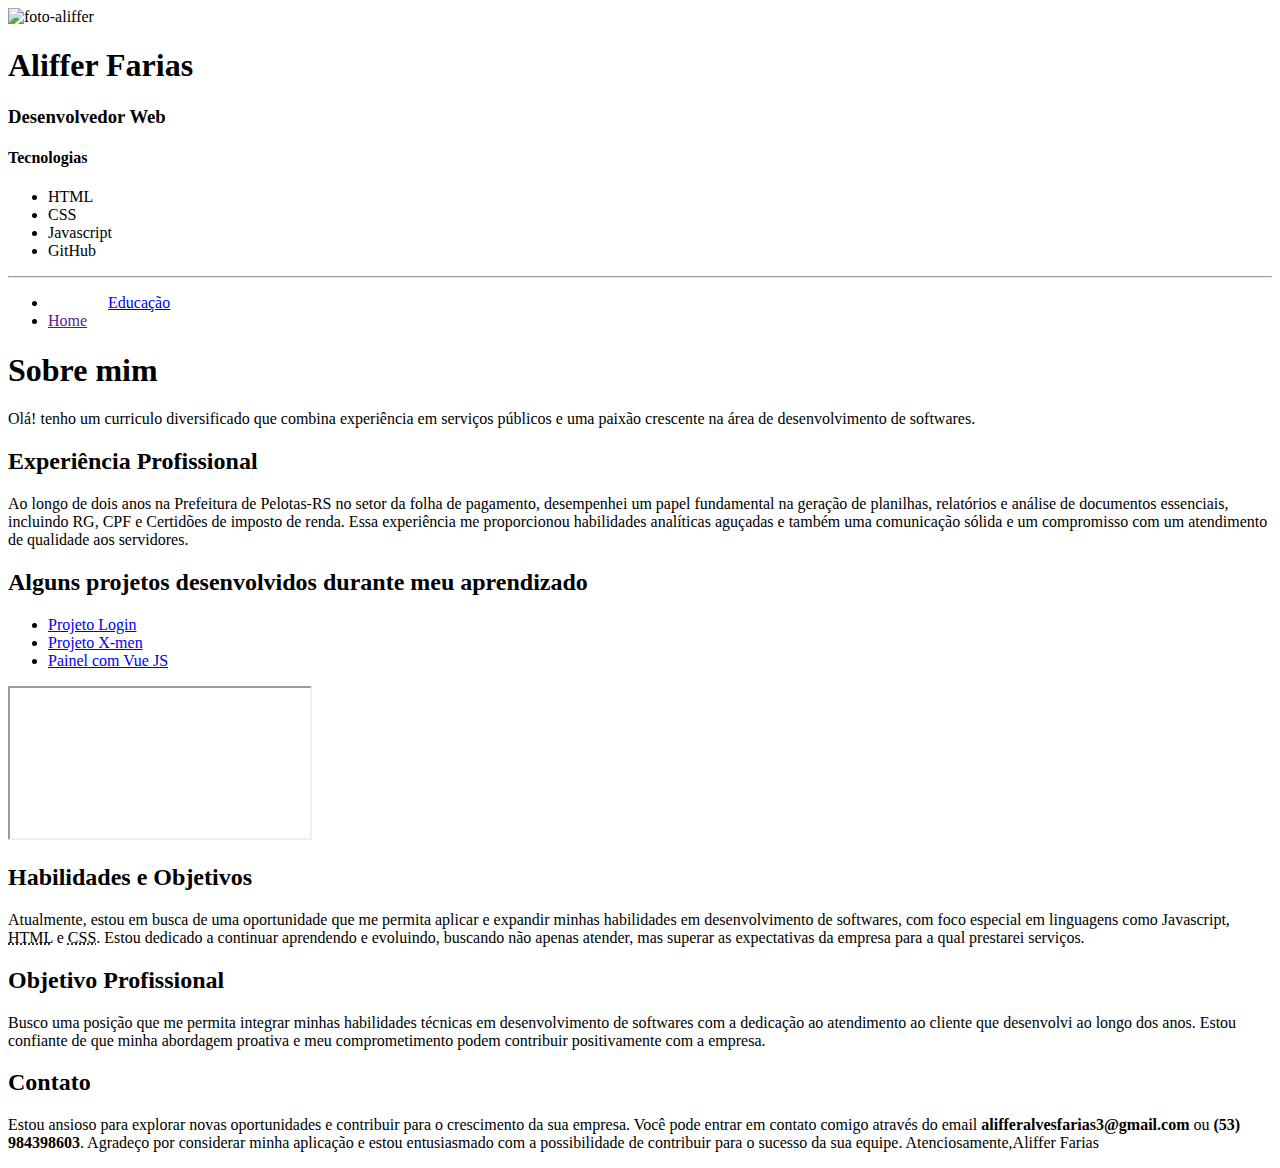
==== index.html @ 3ca8e38d "mudança" ====
<!DOCTYPE html>
<html lang="pt-br">

<head>
    <meta charset="UTF-8">
    <meta http-equiv="X-UA-Compatible" content="IE=edge">
    <meta name="viewport" content="width=device-width, initial-scale=1.0">
    <link rel="stylesheet" href="assets/css/style.css">
    <title>Curriculo Aliffer Farias</title>
</head>

<body>
    <header>
        <div id="foto"><img src="assets/imgs/WhatsApp Image 2023-11-22 at 21.18.06.jpeg" alt="foto-aliffer"></div>
        <h1>Aliffer Farias</h1>
        <div class="texto">
            <h3>Desenvolvedor Web</h3>
            <h4>Tecnologias</h4>
            <ul>
                <li>HTML</li>
                <li>CSS</li>
                <li>Javascript</li>
                <li>GitHub</li>
            </ul>
        </div>
    </header>
    <hr>
    <nav>
        <div>
            <ul class="menuNav">
                <li><a href="index.html" target="_self" style="padding-left: 60px;">Educação</a></li>
                <li><a href="" rel="next" target="_self">Home</a></li>
            </ul>
        </div>
    </nav>
    <main>
        <h1>Sobre mim</h1>
        <p>Olá! tenho um curriculo diversificado que combina experiência em serviços públicos e uma paixão crescente na
            área de desenvolvimento de softwares.</p>
        <h2>Experiência Profissional</h2>
        <p>
            Ao longo de dois anos na Prefeitura de Pelotas-RS no setor da folha de pagamento, desempenhei um papel
            fundamental na geração de planilhas,
            relatórios e análise de documentos essenciais, incluindo RG, CPF e Certidões de imposto de renda. Essa
            experiência me proporcionou habilidades analíticas aguçadas e também uma comunicação sólida e
            um compromisso com um atendimento de qualidade aos servidores.
        </p>
        <h2>Alguns projetos desenvolvidos durante meu aprendizado</h2>
        <ul>
            <li><a href="https://alifferfarias1.github.io/projeto-login/" target="frame" selected>Projeto Login</a></li>
            <li><a href="https://alifferfarias1.github.io/X-men-1/" target="frame">Projeto X-men</a></li>
            <li><a href="https://alifferfarias1.github.io/exemplosjs/src/html/usuarios.html" target="frame">Painel com
                    Vue JS</a></li>
        </ul>


        <iframe src="https://alifferfarias1.github.io/projeto-login/" name="frame" scrolling="no"></iframe>

        <h2>Habilidades e Objetivos</h2>
        <p>
            Atualmente, estou em busca de uma oportunidade que me permita aplicar e expandir minhas habilidades em
            desenvolvimento de softwares, com foco especial em linguagens como Javascript, <abbr title="Hyper Text Markup Language">HTML</abbr> e <abbr title="Cascading Style Sheets">CSS</abbr>. Estou dedicado a
            continuar aprendendo e evoluindo, buscando não apenas atender, mas superar as expectativas da empresa para a
            qual prestarei serviços.
        </p>
        <h2>Objetivo Profissional</h2>
        <p>
            Busco uma posição que me permita integrar minhas habilidades técnicas em desenvolvimento de softwares com a
            dedicação ao atendimento ao cliente que desenvolvi ao longo dos anos. Estou confiante de que minha abordagem
            proativa e meu comprometimento podem contribuir positivamente com a empresa.
        </p>
        <h2>Contato</h2>
        <p>
            Estou ansioso para explorar novas oportunidades e contribuir para o crescimento da sua empresa. Você pode
            entrar em contato comigo através do email <strong>alifferalvesfarias3@gmail.com</strong> ou <strong>(53) 984398603</strong>.

            Agradeço por considerar minha aplicação e estou entusiasmado com a possibilidade de contribuir para o
            sucesso da sua equipe.

            Atenciosamente,Aliffer Farias
           
        </p>

    </main>
    <footer>

    </footer>

</body>

</html>
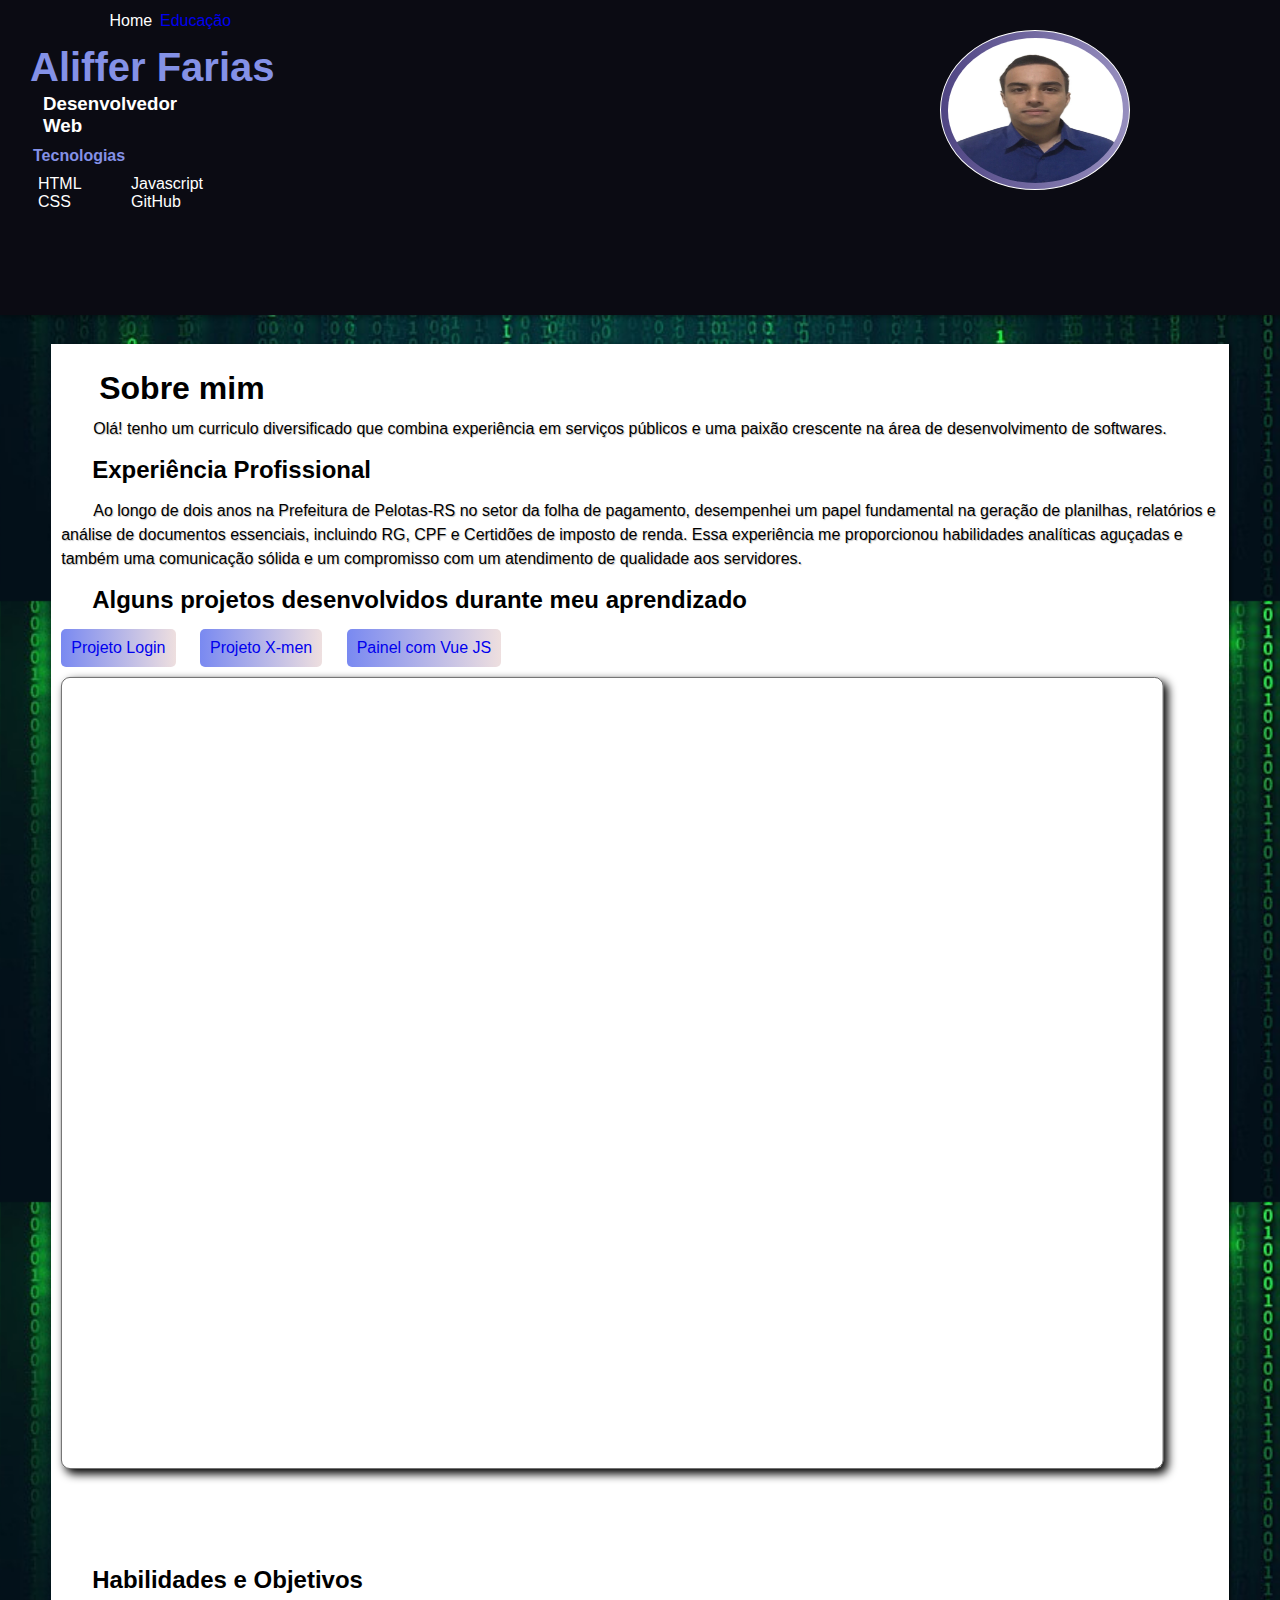
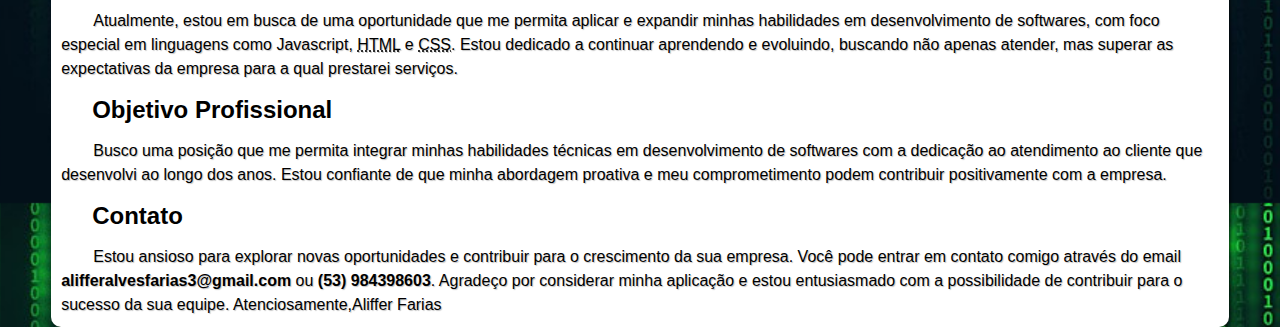
==== commit d966ec09: "pronto" ====
--- a/index.html
+++ b/index.html
@@ -5,13 +5,13 @@
     <meta charset="UTF-8">
     <meta http-equiv="X-UA-Compatible" content="IE=edge">
     <meta name="viewport" content="width=device-width, initial-scale=1.0">
-    <link rel="stylesheet" href="assets/css/style.css">
+    <link rel="stylesheet" href="curriculo/assets/css/style.css">
     <title>Curriculo Aliffer Farias</title>
 </head>
 
 <body>
     <header>
-        <div id="foto"><img src="assets/imgs/WhatsApp Image 2023-11-22 at 21.18.06.jpeg" alt="foto-aliffer"></div>
+        <div id="foto"><img src="curriculo/assets/imgs/WhatsApp Image 2023-11-22 at 21.18.06.jpeg" alt="foto-aliffer"></div>
         <h1>Aliffer Farias</h1>
         <div class="texto">
             <h3>Desenvolvedor Web</h3>
@@ -28,7 +28,7 @@
     <nav>
         <div>
             <ul class="menuNav">
-                <li><a href="index.html" target="_self" style="padding-left: 60px;">Educação</a></li>
+                <li><a href="index.html" target="_self" style="padding-left: 55px;">Educação</a></li>
                 <li><a href="" rel="next" target="_self">Home</a></li>
             </ul>
         </div>
@@ -54,7 +54,7 @@
         </ul>
 
 
-        <iframe src="https://alifferfarias1.github.io/projeto-login/" name="frame" scrolling="no"></iframe>
+        <iframe src="https://alifferfarias1.github.io/projeto-login/" name="frame" scrolling="no" title="projetos"></iframe>
 
         <h2>Habilidades e Objetivos</h2>
         <p>
--- a/curriculo/assets/css/style.css
+++ b/curriculo/assets/css/style.css
@@ -0,0 +1,178 @@
+* {
+    padding: 0;
+    margin: 0;
+    box-sizing: border-box;
+}
+
+body {
+    font-family: Arial, Helvetica, sans-serif;
+    background-image: url(../imgs/pngtree-big-data-drop-digital-analysis-matrix-style-binary-light-effect-technology-image_745940.jpg);
+    background-position: center top;
+    background-size: contain;
+    overflow-x: hidden;
+    
+}
+
+header {
+    padding: 30px;
+    position: absolute;
+    background-color: hsl(240, 27%, 6%);
+    width: 100vw;
+    min-height: 35vh;
+    max-height: 63vh;
+    box-shadow: 1px 2px 5px rgba(0, 0, 0, 0.398);
+    
+}
+
+header h1 {
+    padding-top: 15px;
+    display: inline-block;
+    width: 280px;
+    font-size: 2.5em;
+    color: hsl(232, 67%, 71%);
+    font-family: 'Trebuchet MS', 'Lucida Sans Unicode', 'Lucida Grande', 'Lucida Sans', Arial, sans-serif;
+}
+
+header div#foto {
+    background-image: linear-gradient(to right, rgb(79, 69, 131), #978fbf);
+    margin-right: 120px;
+    width: 190px;
+    height: 160px;
+    float: right;
+    border-radius: 50%;
+    border: 1px solid rgb(255, 255, 255);
+}
+
+header div.texto {
+    width: 170px;
+    display: block;
+    padding: 3px;
+    position: relative;
+    /* top: 10%; */
+    /* left: 10%; */
+}
+
+header h3 {
+    width: 150px;
+    display: inline-block;
+    color: white;
+    padding-left: 10px;
+
+}
+
+
+header img {
+
+    margin-right: 6px;
+    margin-top: 7px;
+    float: right;
+    width: 175px;
+    height: 145px;
+    border-radius: 50%;
+
+}
+header h4{
+    display: inline-block;
+
+    margin: 10px 0px 10px 0px;
+    color: hsl(232, 67%, 71%);
+}
+
+header ul{
+    display: inline-block;
+    columns: 2;
+    list-style: none;
+    color: white;
+}
+header ul > li{
+    padding-left: 5px;
+
+}
+
+.menuNav li{
+    display: inline-block;
+}
+.menuNav a{
+    margin: -4px -4px -4px 105px;
+    position: absolute;
+    text-decoration: none;
+    
+}
+.menuNav a:visited{
+    color: white;
+}
+.menuNav a:hover{
+    color: hsl(232, 67%, 71%);
+    text-decoration: dashed;
+}
+
+main{
+    border-radius: 15px 5px 0px 0px;
+    color: black;
+    background-color: white;
+    width: 92%;
+    margin: auto;
+    box-shadow: 0px 0px 10px rgba(0, 0, 0, 0.445);
+    border-radius: 0px 0px 10px 10px;
+    min-height: 100vh;
+    max-height: none;
+    box-shadow: 2px 1px 3px rgba(0, 0, 0, 0.504);
+}
+
+
+@media screen and (max-width: 650px) {
+ main {
+    margin-top: 55.9vh;
+ }
+}
+
+main h1{
+    margin-top: 36vh;
+    padding-top: 26px;
+    text-indent: 1.5em;
+}
+
+main p{
+    text-indent: 2em;
+    line-height: 1.5em;
+    padding: 10px;
+    text-shadow: 1px 1px 1px rgba(0, 0, 0, 0.245);
+}
+
+main h2{
+    padding: 5px;
+    text-indent: 1.5em;
+}
+
+main ul > li{
+    display: inline-block;
+    padding: 10px;
+    margin: 10px;
+    background-image: linear-gradient(to right, hsl(232, 81%, 71%), rgb(238, 223, 223) );
+    border-radius: 5px;
+
+}
+main ul > li:hover{
+    transform: scale(1.09);
+    color: #6152aa;
+}
+main a{
+    text-decoration: none;
+}
+main a:visited{
+    color: hsl(233, 89%, 4%);
+}
+
+iframe{
+    margin-left: 10px;
+    border-radius: 10px;
+    width: 104%;
+    min-height: 880px;
+    max-height: 1200px;
+    transform: scale(0.9); /* Ajuste o valor conforme necessário */
+    transform-origin: top left;
+    box-shadow: 5px 5px 11px black;
+    border: 1px solid rgba(0, 0, 0, 0.64);
+  
+}
+
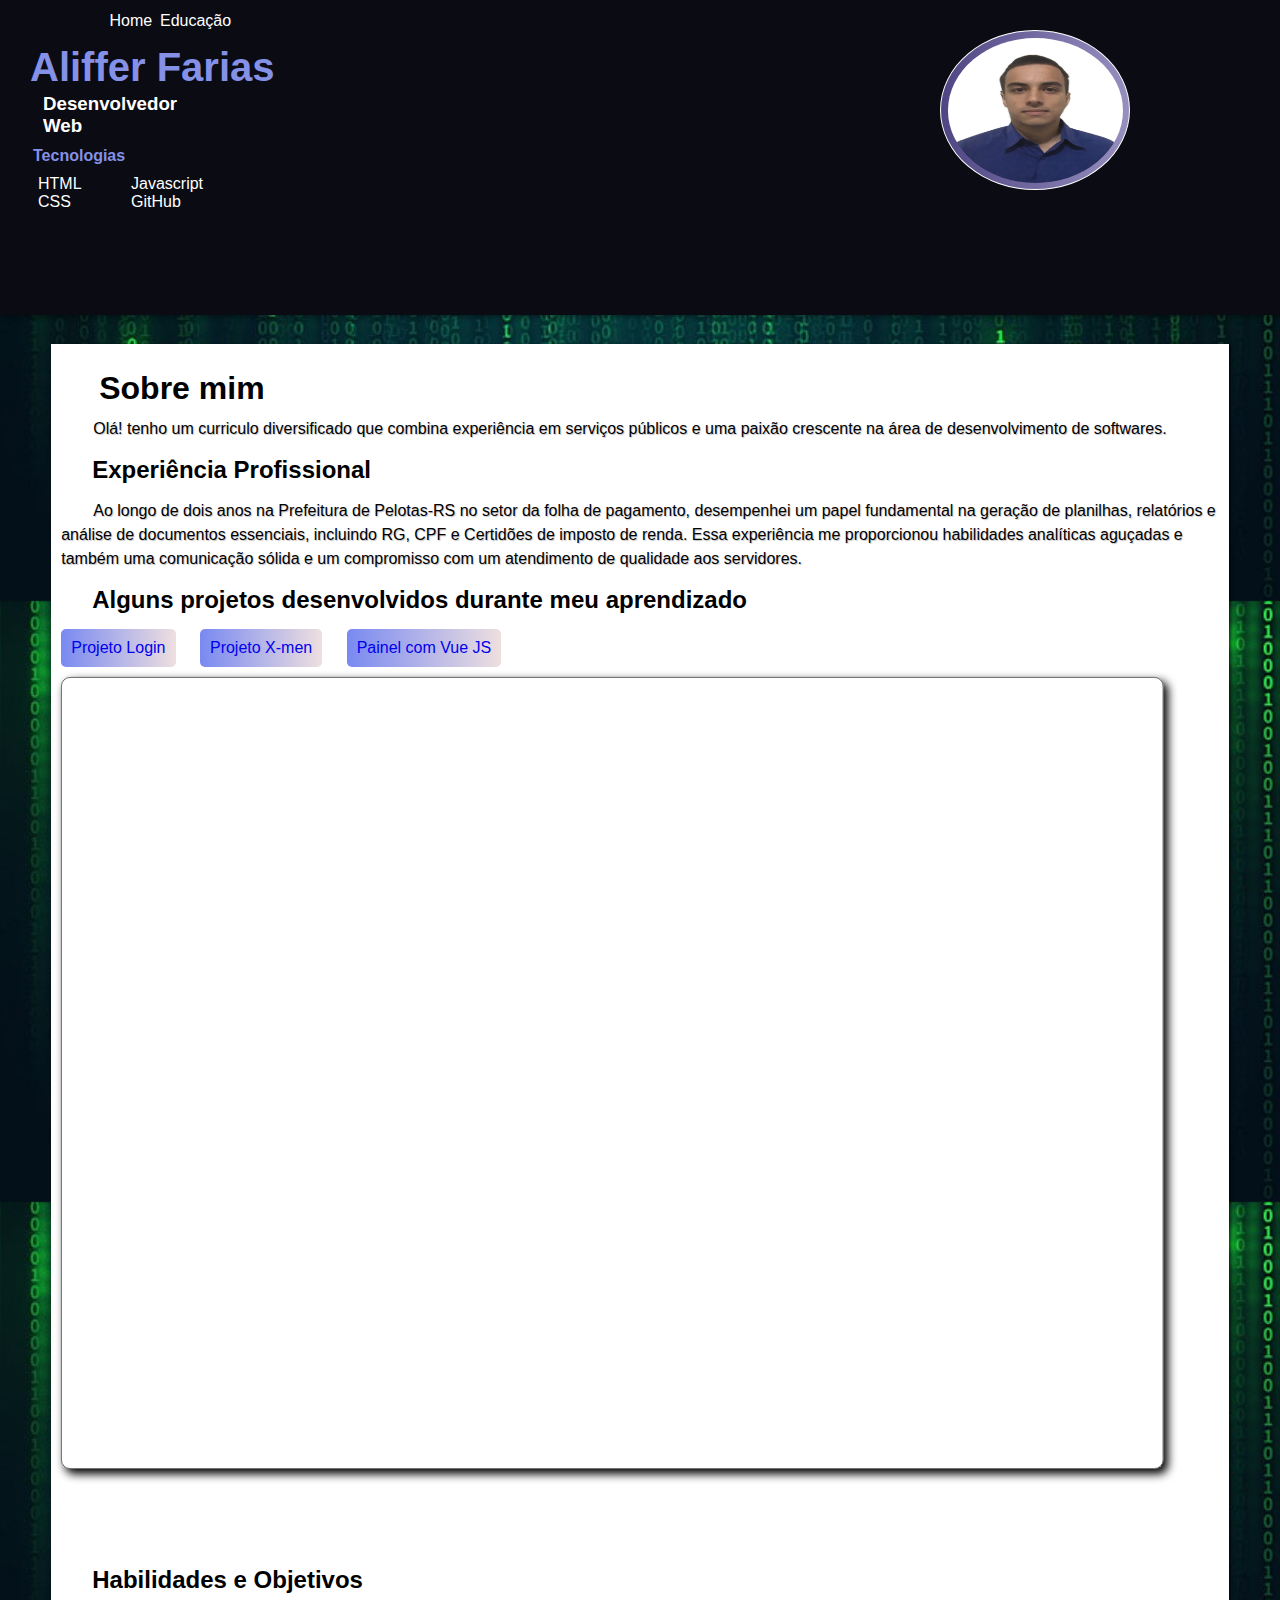
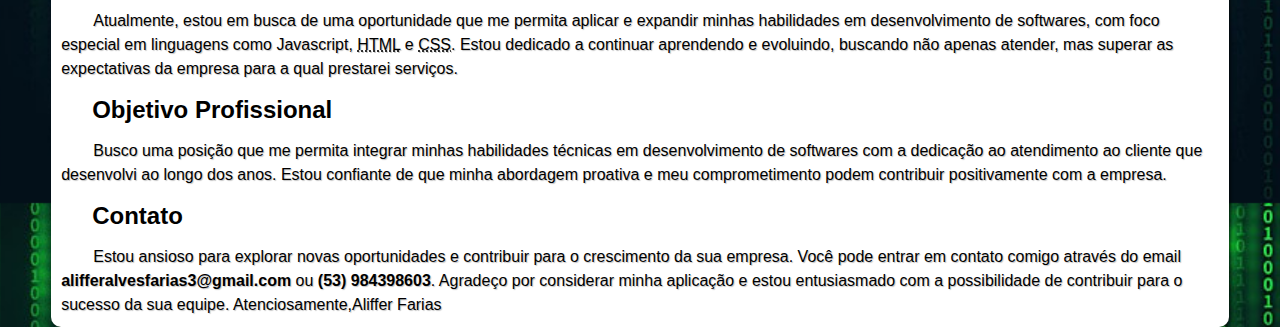
==== commit 40e0a5f4: "agr vai" ====
--- a/index.html
+++ b/index.html
@@ -28,8 +28,8 @@
     <nav>
         <div>
             <ul class="menuNav">
-                <li><a href="index.html" target="_self" style="padding-left: 55px;">Educação</a></li>
-                <li><a href="" rel="next" target="_self">Home</a></li>
+                <li><a href="#" target="_self" style="padding-left: 55px;">Educação</a></li>
+                <li><a href="index.html" rel="next" target="_self">Home</a></li>
             </ul>
         </div>
     </nav>
@@ -55,6 +55,7 @@
 
 
         <iframe src="https://alifferfarias1.github.io/projeto-login/" name="frame" scrolling="no" title="projetos"></iframe>
+        
 
         <h2>Habilidades e Objetivos</h2>
         <p>
--- a/curriculo/assets/css/style.css
+++ b/curriculo/assets/css/style.css
@@ -94,6 +94,7 @@
 }
 .menuNav a{
     margin: -4px -4px -4px 105px;
+    color: white;
     position: absolute;
     text-decoration: none;
     
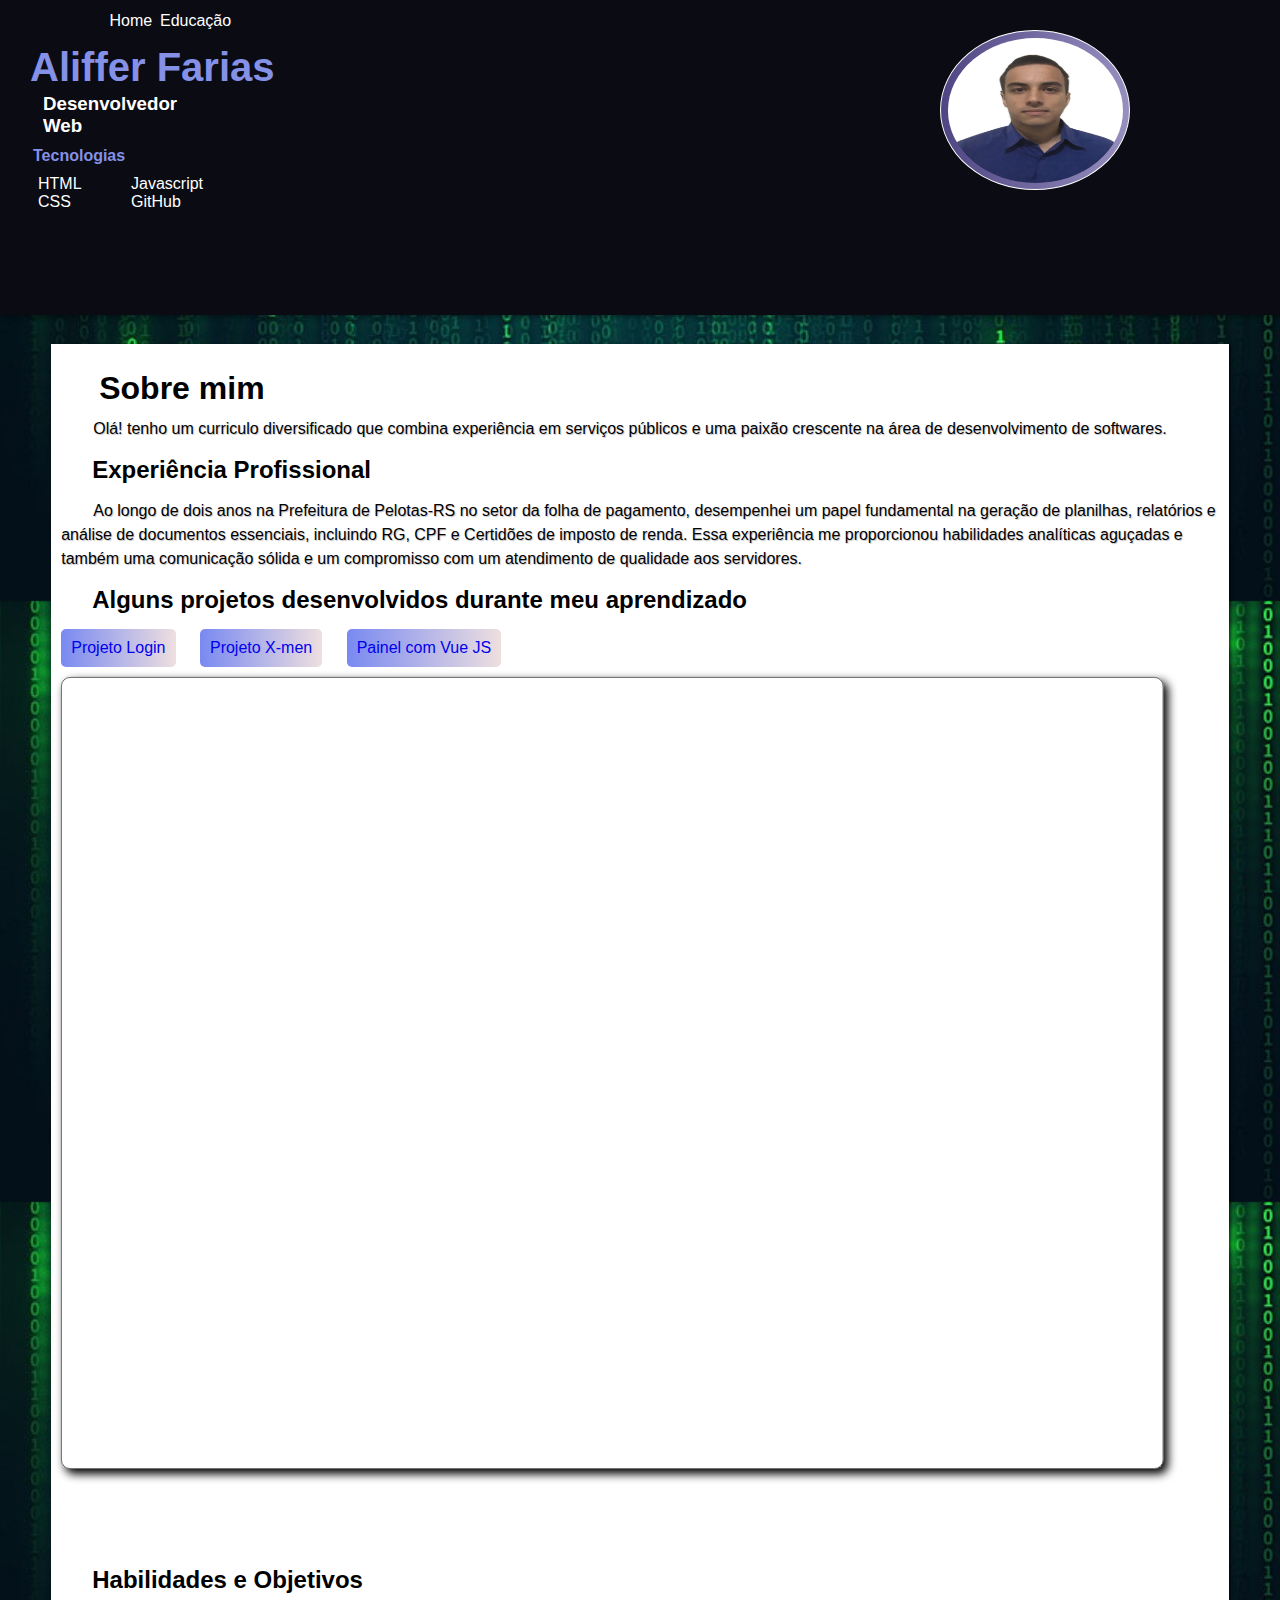
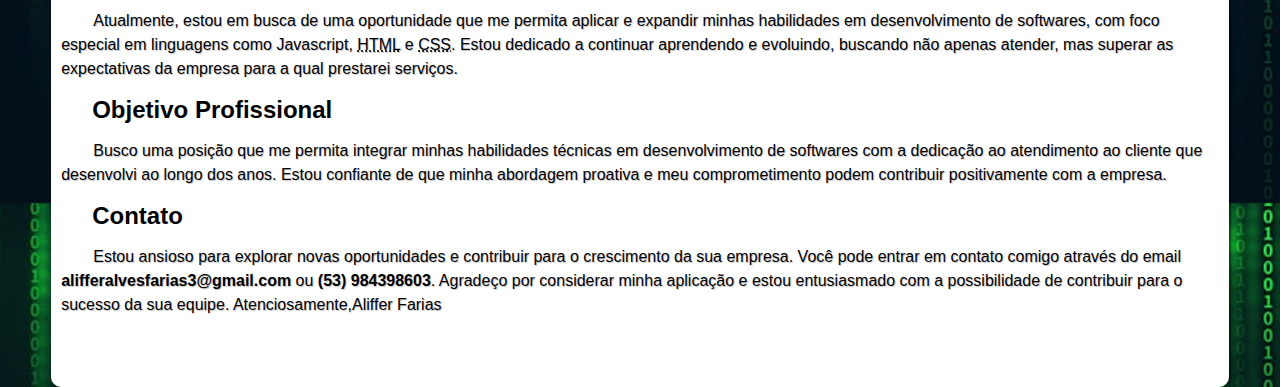
==== commit 6500c7bc: "pronto" ====
--- a/index.html
+++ b/index.html
@@ -11,7 +11,8 @@
 
 <body>
     <header>
-        <div id="foto"><img src="curriculo/assets/imgs/WhatsApp Image 2023-11-22 at 21.18.06.jpeg" alt="foto-aliffer"></div>
+        <div id="foto"><img src="curriculo/assets/imgs/WhatsApp Image 2023-11-22 at 21.18.06.jpeg" alt="foto-aliffer">
+        </div>
         <h1>Aliffer Farias</h1>
         <div class="texto">
             <h3>Desenvolvedor Web</h3>
@@ -28,8 +29,8 @@
     <nav>
         <div>
             <ul class="menuNav">
-                <li><a href="#" target="_self" style="padding-left: 55px;">Educação</a></li>
-                <li><a href="index.html" rel="next" target="_self">Home</a></li>
+                <li><a href="#" target="_self" rel="next" style="padding-left: 55px; color: white;">Educação</a></li>
+                <li><a href="index.html" target="_self" style="color: white;">Home</a></li>
             </ul>
         </div>
     </nav>
@@ -54,13 +55,16 @@
         </ul>
 
 
-        <iframe src="https://alifferfarias1.github.io/projeto-login/" name="frame" scrolling="no" title="projetos"></iframe>
-        
+        <iframe src="https://alifferfarias1.github.io/projeto-login/" name="frame" scrolling="no"
+            title="projetos" class="paddingtop"></iframe>
+
 
         <h2>Habilidades e Objetivos</h2>
         <p>
             Atualmente, estou em busca de uma oportunidade que me permita aplicar e expandir minhas habilidades em
-            desenvolvimento de softwares, com foco especial em linguagens como Javascript, <abbr title="Hyper Text Markup Language">HTML</abbr> e <abbr title="Cascading Style Sheets">CSS</abbr>. Estou dedicado a
+            desenvolvimento de softwares, com foco especial em linguagens como Javascript, <abbr
+                title="Hyper Text Markup Language">HTML</abbr> e <abbr title="Cascading Style Sheets">CSS</abbr>. Estou
+            dedicado a
             continuar aprendendo e evoluindo, buscando não apenas atender, mas superar as expectativas da empresa para a
             qual prestarei serviços.
         </p>
@@ -71,15 +75,16 @@
             proativa e meu comprometimento podem contribuir positivamente com a empresa.
         </p>
         <h2>Contato</h2>
-        <p>
+        <p class="paddingb70">
             Estou ansioso para explorar novas oportunidades e contribuir para o crescimento da sua empresa. Você pode
-            entrar em contato comigo através do email <strong>alifferalvesfarias3@gmail.com</strong> ou <strong>(53) 984398603</strong>.
+            entrar em contato comigo através do email <strong>alifferalvesfarias3@gmail.com</strong> ou <strong>(53)
+                984398603</strong>.
 
             Agradeço por considerar minha aplicação e estou entusiasmado com a possibilidade de contribuir para o
             sucesso da sua equipe.
 
             Atenciosamente,Aliffer Farias
-           
+
         </p>
 
     </main>
--- a/curriculo/assets/css/style.css
+++ b/curriculo/assets/css/style.css
@@ -144,6 +144,7 @@
     padding: 5px;
     text-indent: 1.5em;
 }
+ 
 
 main ul > li{
     display: inline-block;
@@ -177,3 +178,7 @@
   
 }
 
+.paddingb70{
+    padding-bottom: 70px;
+}
+
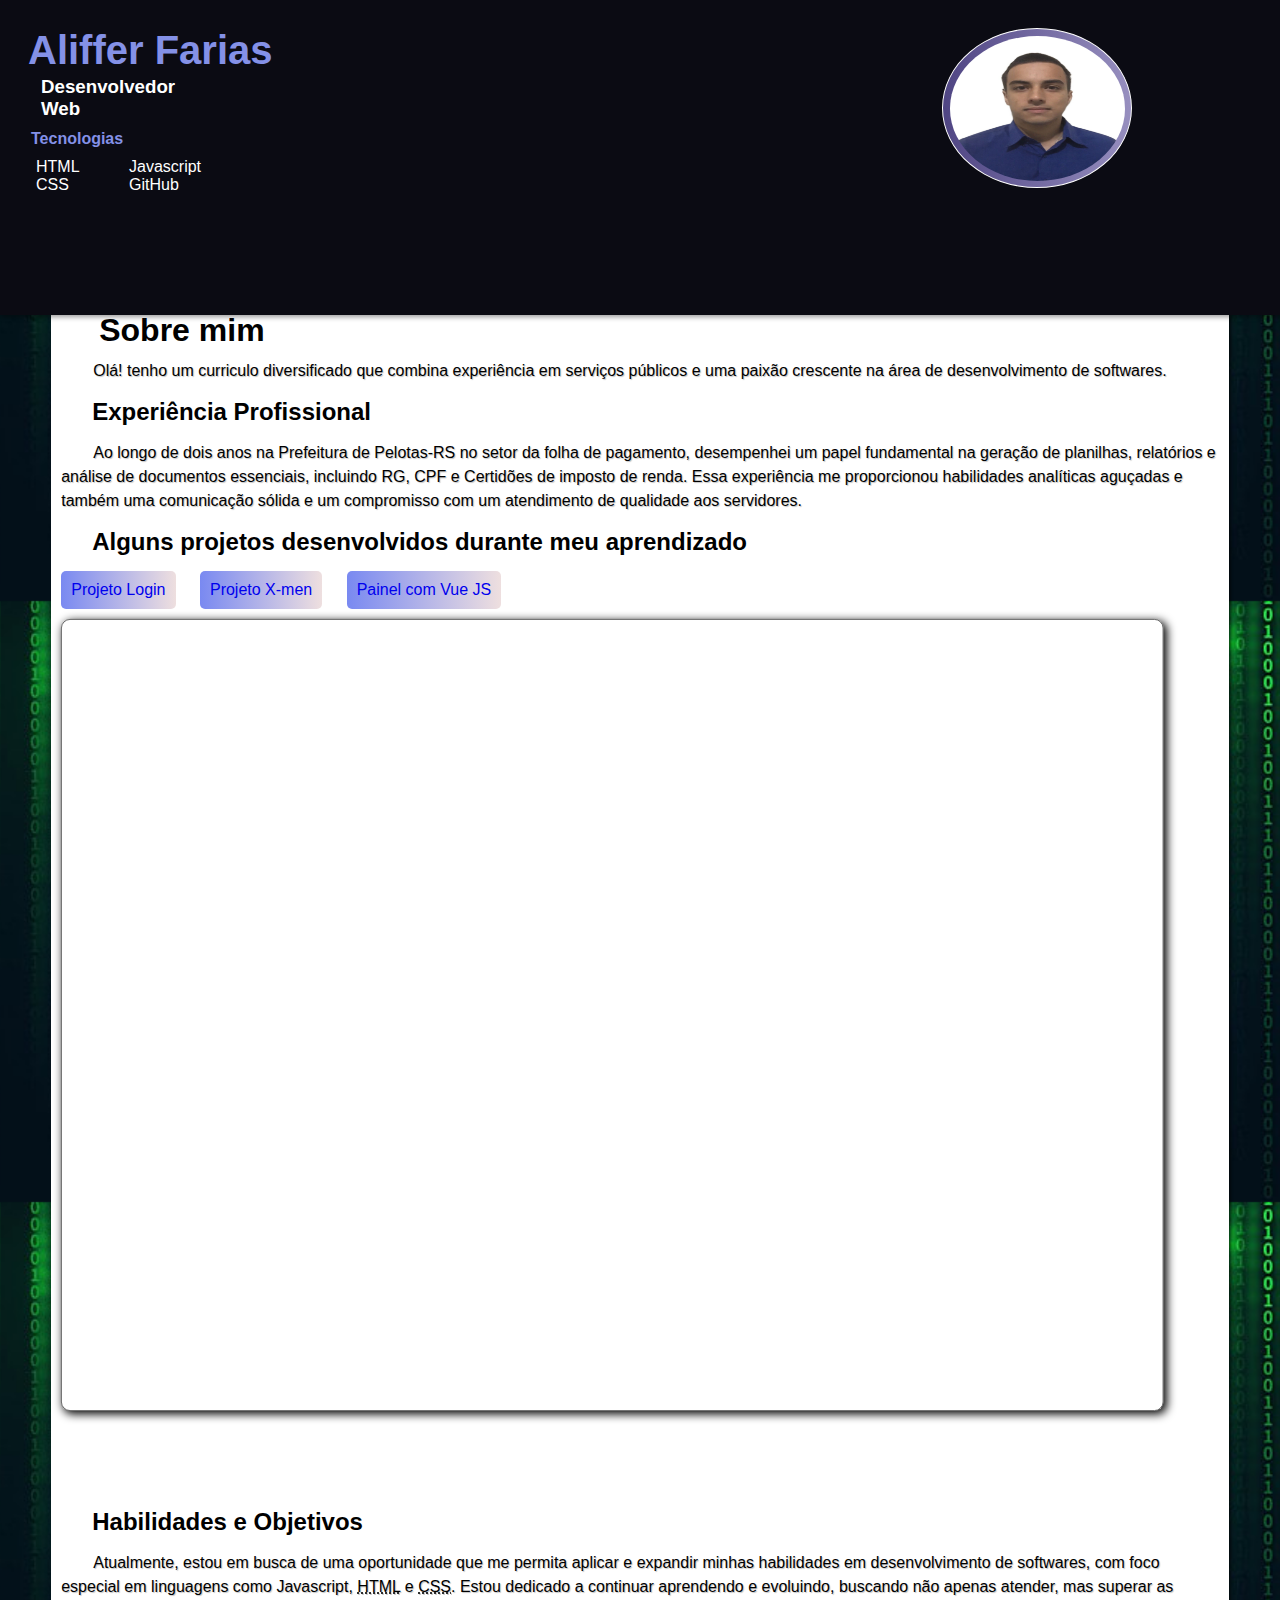
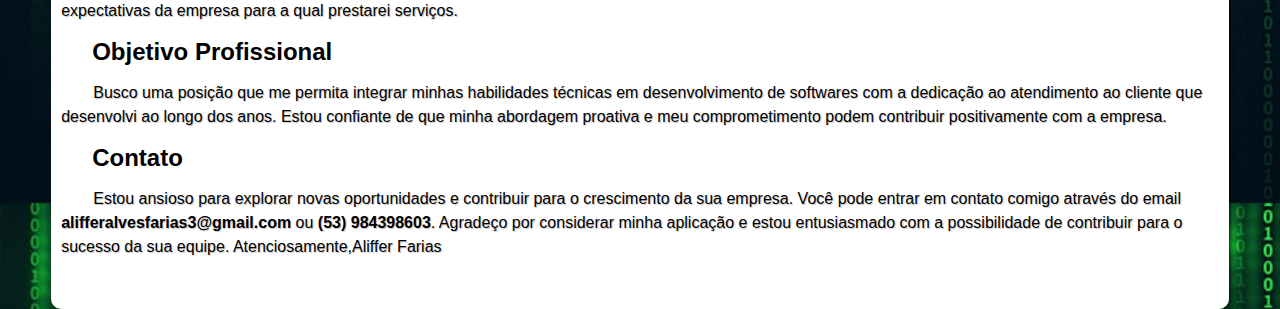
==== commit 0a17b5ae: "teste" ====
--- a/index.html
+++ b/index.html
@@ -26,14 +26,6 @@
         </div>
     </header>
     <hr>
-    <nav>
-        <div>
-            <ul class="menuNav">
-                <li><a href="#" target="_self" rel="next" style="padding-left: 55px; color: white;">Educação</a></li>
-                <li><a href="index.html" target="_self" style="color: white;">Home</a></li>
-            </ul>
-        </div>
-    </nav>
     <main>
         <h1>Sobre mim</h1>
         <p>Olá! tenho um curriculo diversificado que combina experiência em serviços públicos e uma paixão crescente na
--- a/curriculo/assets/css/style.css
+++ b/curriculo/assets/css/style.css
@@ -14,7 +14,7 @@
 }
 
 header {
-    padding: 30px;
+    padding: 28px;
     position: absolute;
     background-color: hsl(240, 27%, 6%);
     width: 100vw;
@@ -25,7 +25,6 @@
 }
 
 header h1 {
-    padding-top: 15px;
     display: inline-block;
     width: 280px;
     font-size: 2.5em;
@@ -89,24 +88,6 @@
 
 }
 
-.menuNav li{
-    display: inline-block;
-}
-.menuNav a{
-    margin: -4px -4px -4px 105px;
-    color: white;
-    position: absolute;
-    text-decoration: none;
-    
-}
-.menuNav a:visited{
-    color: white;
-}
-.menuNav a:hover{
-    color: hsl(232, 67%, 71%);
-    text-decoration: dashed;
-}
-
 main{
     border-radius: 15px 5px 0px 0px;
     color: black;
@@ -128,8 +109,8 @@
 }
 
 main h1{
-    margin-top: 36vh;
-    padding-top: 26px;
+    margin-top: 30vh;
+    padding-top: 40px;
     text-indent: 1.5em;
 }
 
@@ -173,12 +154,12 @@
     max-height: 1200px;
     transform: scale(0.9); /* Ajuste o valor conforme necessário */
     transform-origin: top left;
-    box-shadow: 5px 5px 11px black;
+    box-shadow: 3px 3px 11px black;
     border: 1px solid rgba(0, 0, 0, 0.64);
   
 }
 
 .paddingb70{
-    padding-bottom: 70px;
+    padding-bottom: 50px;
 }
 
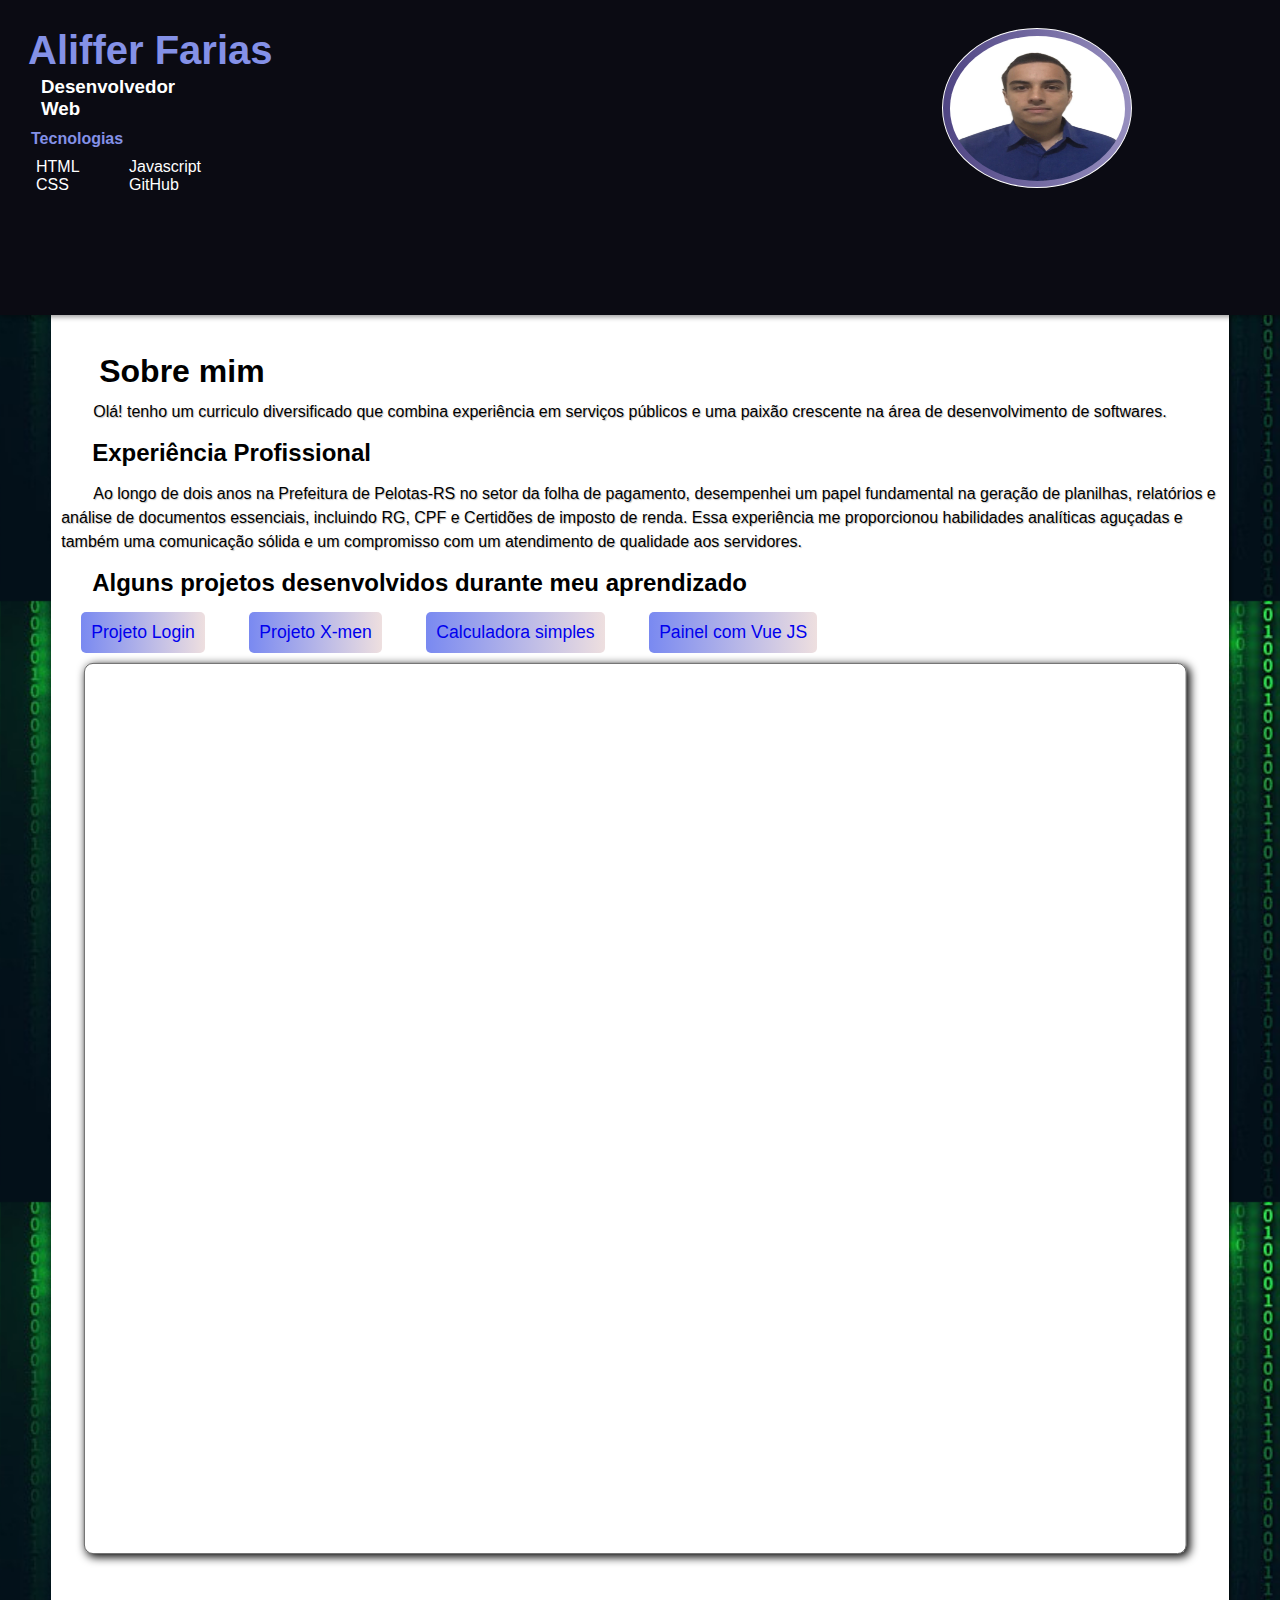
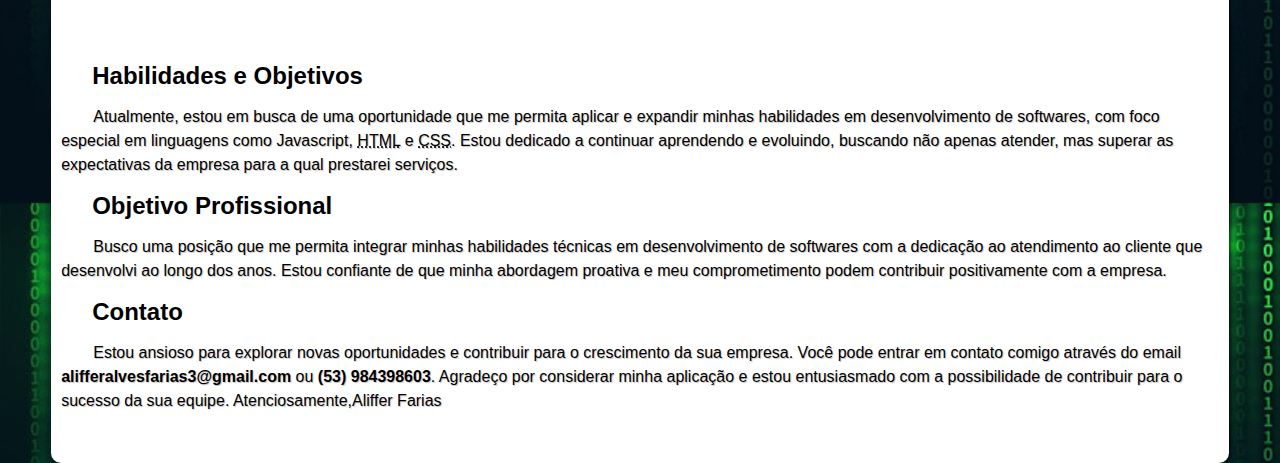
==== commit ea53549a: "update" ====
--- a/index.html
+++ b/index.html
@@ -42,6 +42,7 @@
         <ul>
             <li><a href="https://alifferfarias1.github.io/projeto-login/" target="frame" selected>Projeto Login</a></li>
             <li><a href="https://alifferfarias1.github.io/X-men-1/" target="frame">Projeto X-men</a></li>
+            <li><a href="https://alifferfarias1.github.io/calculadora-js/" target="frame">Calculadora simples</a></li>
             <li><a href="https://alifferfarias1.github.io/exemplosjs/src/html/usuarios.html" target="frame">Painel com
                     Vue JS</a></li>
         </ul>
--- a/curriculo/assets/css/style.css
+++ b/curriculo/assets/css/style.css
@@ -109,8 +109,8 @@
 }
 
 main h1{
-    margin-top: 30vh;
-    padding-top: 40px;
+    margin-top: 34vh;
+    padding-top: 45px;
     text-indent: 1.5em;
 }
 
@@ -129,35 +129,53 @@
 
 main ul > li{
     display: inline-block;
+
+    color: black;
     padding: 10px;
-    margin: 10px;
+    margin: 10px 10px 10px 30px;
     background-image: linear-gradient(to right, hsl(232, 81%, 71%), rgb(238, 223, 223) );
     border-radius: 5px;
 
 }
 main ul > li:hover{
     transform: scale(1.09);
-    color: #6152aa;
+}
+main ul > li > a:hover{
+    
+    color: hsl(234, 65%, 28%);
+    text-decoration: underline;
+
+    
 }
 main a{
     text-decoration: none;
+    font-size: 1.1em;
 }
 main a:visited{
-    color: hsl(233, 89%, 4%);
+    color: hsl(233, 87%, 6%);
 }
 
 iframe{
-    margin-left: 10px;
+    margin-left: 33px;
     border-radius: 10px;
     width: 104%;
-    min-height: 880px;
-    max-height: 1200px;
+    height: 110vh;
+   
+    
+   
     transform: scale(0.9); /* Ajuste o valor conforme necessário */
     transform-origin: top left;
     box-shadow: 3px 3px 11px black;
     border: 1px solid rgba(0, 0, 0, 0.64);
   
 }
+@media screen and (max-width: 570px) {
+    iframe {
+       margin-left: 8px;
+       height: 155vh;
+
+    }
+   }
 
 .paddingb70{
     padding-bottom: 50px;
